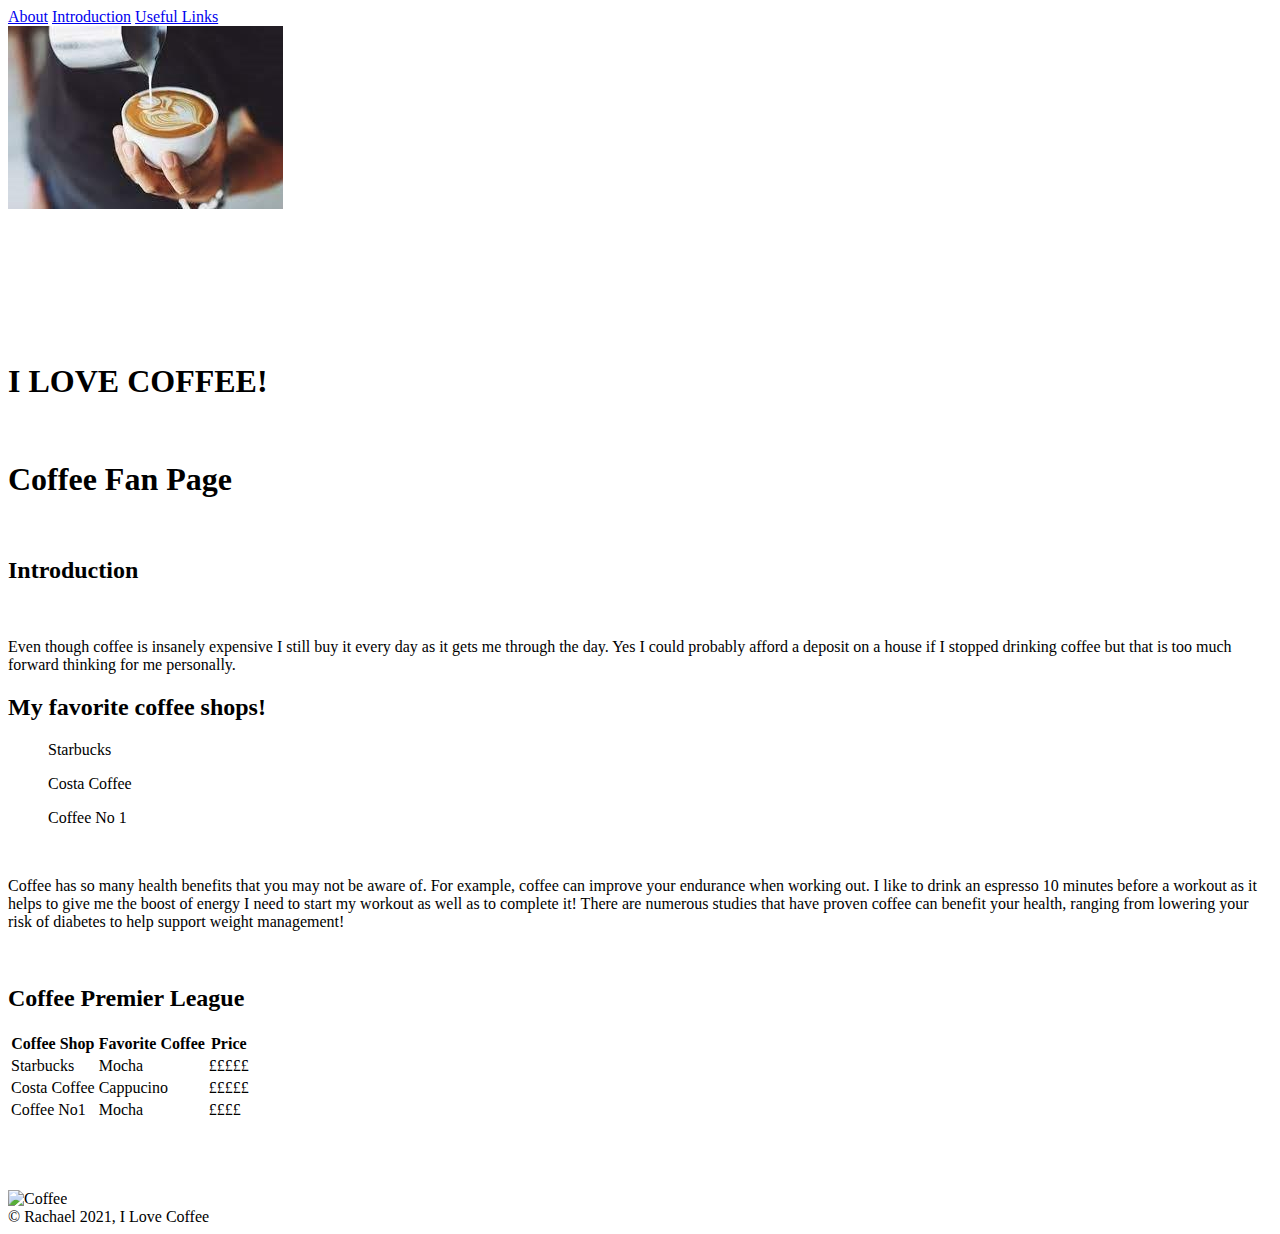
==== Website/index.html @ 9af3b1b1 "Add files via upload" ====
<!DOCTYPE html>
<html lang="en">
    <head>
        <title>I Love Coffee!</title>
        <link href="C:\Users\Rachael\Documents\My Website\CSS.css" rel="stylesheet" type="text/css">
        <link href="https://cdn.jsdelivr.net/npm/bootstrap@5.1.3/dist/css/bootstrap.min.css" rel="stylesheet" integrity="sha384-1BmE4kWBq78iYhFldvKuhfTAU6auU8tT94WrHftjDbrCEXSU1oBoqyl2QvZ6jIW3" crossorigin="anonymous">
    </head>
    <body>
<!-- wrapper wraps whole web page-->
<div class="centre">
<!--navigation bar-->
        <wrapper>
        <div class="topnav">
        <a class="active" 
        href="#about">About</a>
        <a href="#introduction">Introduction</a>
        <a href="#usefullinks">Useful Links</a>
        </wrapper>
        </body>
    </div>

 <!--containsheader image-->
             <div class="header">
              <img src="Coffee.jpg" />  
             </div>
            <div style="margin-top:150px"></div>

             <header><h1>I LOVE COFFEE!</h1></header>
             </div>
             <br>

<!--Central Content-->

        <div class="centre">
        <h1>Coffee Fan Page
        </h1>
        <br>
        <h2>Introduction</h2>
        <br>
        <p> Even though coffee is insanely expensive I still buy it every day as it gets me through the day. Yes I could probably afford a deposit on a house if I stopped drinking coffee but that is too much forward thinking for me personally. 
        </p>
        </Section>
        <h2>My favorite coffee shops!</h2>
        <ul>Starbucks</ul>
        <ul>Costa Coffee</ul>
        <ul>Coffee No 1</ul>
        <br>
    <p>Coffee has so many health benefits that you may not be aware of. For example, coffee can improve your endurance when working out. I like to drink an espresso 10 minutes before a workout as it helps to give me the boost of energy I need to start my workout as well as to complete it! There are numerous studies that have proven coffee can benefit your health, ranging from lowering your risk of diabetes to help support weight management! </p>
        <br>
        <div class="centre">
        <h2>Coffee Premier League</h2>
        <!--Table-->      
        <table class="correct">     
<thead>
    <tr>
        <th>Coffee Shop</th>
        <th>Favorite Coffee</th>
        <th>Price</th>
    </tr>
</thead>
<tbody>
    <tr>
       <td>Starbucks</td>
       <td>Mocha</td>
       <td>£££££</td>
    </tr>
    <tr>
        <td>Costa Coffee</td>
        <td>Cappucino</td>
        <td>£££££</td>
    </tr>
    <tr>
        <td>Coffee No1</td>
        <td>Mocha</td>
        <td>££££</td>
    </tr>
</tbody>
</table>
<div style="margin-top:50px"></div>

<br>


        <img src= "Loco Lounge.jpg" alt="Coffee" width="300" height="400">

        <!--Footer-->
    <div class="footer">
        <div class="footer2">
            &copy; Rachael 2021, I Love Coffee
        </div>
        <script src="https://cdn.jsdelivr.net/npm/bootstrap@5.1.3/dist/js/bootstrap.bundle.min.js" integrity="sha384-ka7Sk0Gln4gmtz2MlQnikT1wXgYsOg+OMhuP+IlRH9sENBO0LRn5q+8nbTov4+1p" crossorigin="anonymous"></script>
   </div>
    </body>
</wrapper>
</html>
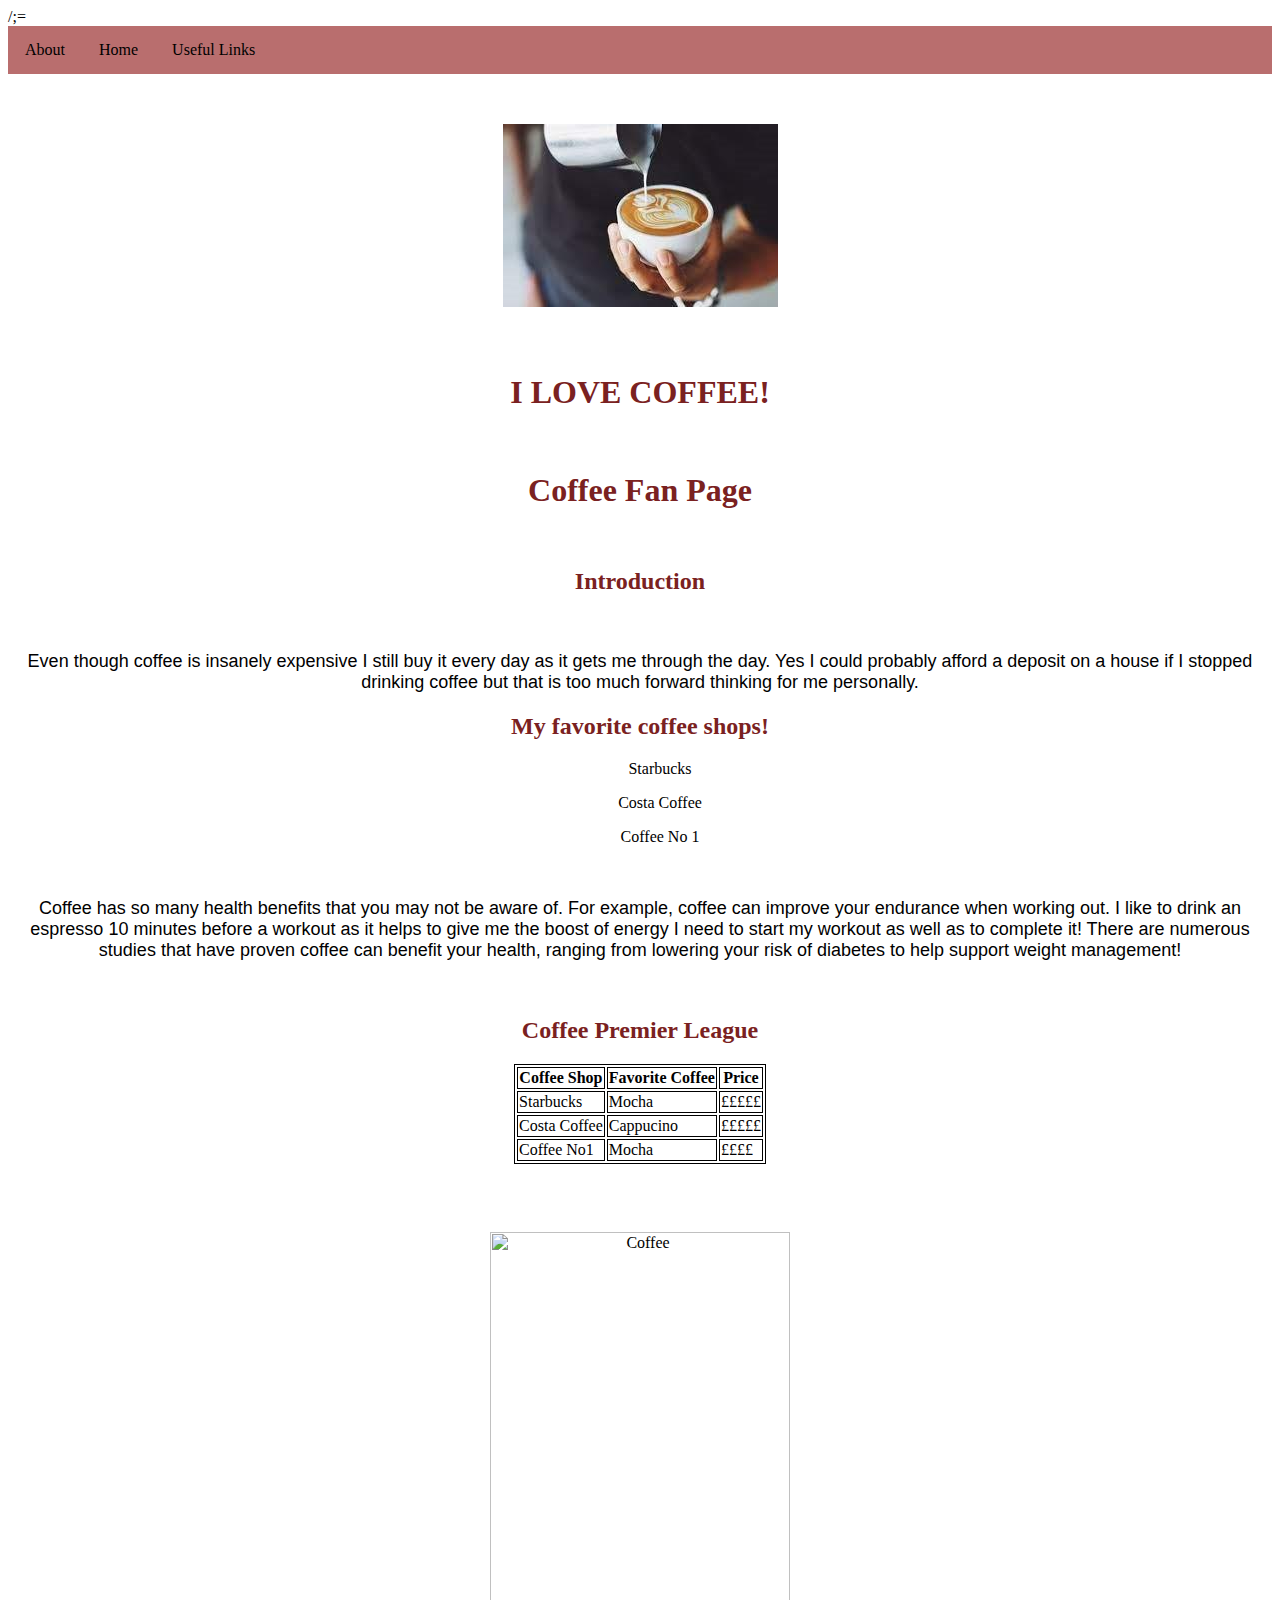
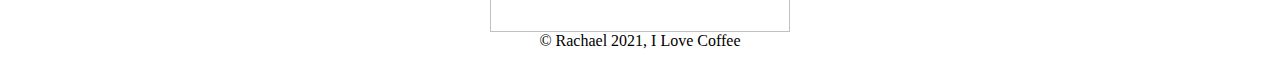
==== commit fd4a0b9a: "Add files via upload" ====
--- a/Website/index.html
+++ b/Website/index.html
@@ -1,9 +1,8 @@
-<!DOCTYPE html>
+/;=<!DOCTYPE html>
 <html lang="en">
     <head>
         <title>I Love Coffee!</title>
-        <link href="C:\Users\Rachael\Documents\My Website\CSS.css" rel="stylesheet" type="text/css">
-        <link href="https://cdn.jsdelivr.net/npm/bootstrap@5.1.3/dist/css/bootstrap.min.css" rel="stylesheet" integrity="sha384-1BmE4kWBq78iYhFldvKuhfTAU6auU8tT94WrHftjDbrCEXSU1oBoqyl2QvZ6jIW3" crossorigin="anonymous">
+        <link href="CSS.css" rel="stylesheet" type="text/css">
     </head>
     <body>
 <!-- wrapper wraps whole web page-->
@@ -12,19 +11,18 @@
         <wrapper>
         <div class="topnav">
         <a class="active" 
-        href="#about">About</a>
-        <a href="#introduction">Introduction</a>
-        <a href="#usefullinks">Useful Links</a>
-        </wrapper>
-        </body>
-    </div>
+        href="about.html">About</a>
+        <a href="index.html">Home</a>
+        <a href="usefullinks.html">Useful Links</a>
+        </div>
+ <!--containsheader image-->
 
- <!--containsheader image-->
              <div class="header">
-              <img src="Coffee.jpg" />  
+              <img src="Coffee.jpg" alt="image of hot coffee in cup" />  
              </div>
             <div style="margin-top:150px"></div>
-
+            </div>
+            <div class="centre">
              <header><h1>I LOVE COFFEE!</h1></header>
              </div>
              <br>
@@ -47,7 +45,7 @@
         <br>
     <p>Coffee has so many health benefits that you may not be aware of. For example, coffee can improve your endurance when working out. I like to drink an espresso 10 minutes before a workout as it helps to give me the boost of energy I need to start my workout as well as to complete it! There are numerous studies that have proven coffee can benefit your health, ranging from lowering your risk of diabetes to help support weight management! </p>
         <br>
-        <div class="centre">
+        <div class="centre"></div>
         <h2>Coffee Premier League</h2>
         <!--Table-->      
         <table class="correct">     
@@ -77,12 +75,8 @@
 </tbody>
 </table>
 <div style="margin-top:50px"></div>
-
 <br>
-
-
         <img src= "Loco Lounge.jpg" alt="Coffee" width="300" height="400">
-
         <!--Footer-->
     <div class="footer">
         <div class="footer2">
@@ -91,5 +85,4 @@
         <script src="https://cdn.jsdelivr.net/npm/bootstrap@5.1.3/dist/js/bootstrap.bundle.min.js" integrity="sha384-ka7Sk0Gln4gmtz2MlQnikT1wXgYsOg+OMhuP+IlRH9sENBO0LRn5q+8nbTov4+1p" crossorigin="anonymous"></script>
    </div>
     </body>
-</wrapper>
 </html>--- a/Website/CSS.css
+++ b/Website/CSS.css
@@ -0,0 +1,48 @@
+
+
+.wrapper {background-color: rgb(165, 133, 85);
+}
+.centre{
+  text-align: center;
+}
+.topnav{
+  background-color: rgb(185, 110, 110);
+  overflow: hidden;
+}
+.topnav a {
+  float:left;
+  color: black;
+  text-align: center;
+  padding: 15px 17px;
+  text-decoration: solid;
+  font-size: 16px;
+}
+.topnav a:hover {
+  background-color: #ddd;
+  color: brown;
+}
+h1{ color: rgb(122, 33, 33)
+  ;}
+ 
+  p{color: black
+    ;
+  font-family: Arial, Helvetica, Arial, Helvetica, sans-serif;
+font-size: 18px;
+}
+h2{ color: rgb(122, 33, 33);}
+    
+ .wrapper { width: 800px;}
+
+ .header {
+   height: 100px;
+   width: 800px
+   padding; padding-top: 20px;
+   margin-top: 30px;}
+
+table,th,td,tr {
+  border: 1px solid;
+}
+.correct {
+  margin-left: auto;
+  margin-right: auto;
+}